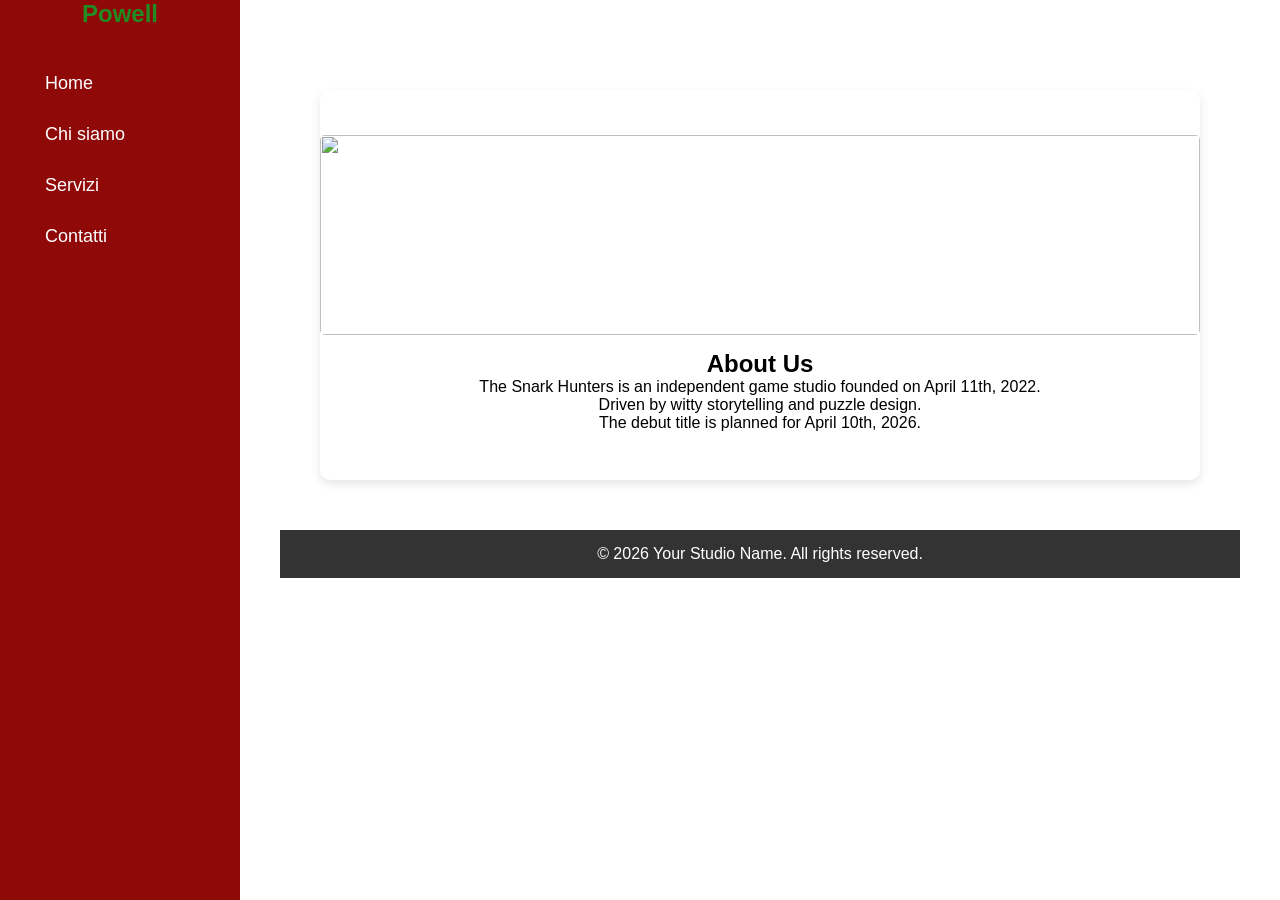
==== about-us.html @ fcf7a2ce "Add files via upload" ====
<html lang=it>
<head>
	<meta charset="UTF-8">
	<meta name="viewport" content="width=device-width, initial-scale=1.0">
	<link rel="stylesheet" href="style.css">
	<title>Powell Chi siamo</title>
</head>
<body>

<nav>
  <h2>Powell</h2>
  <ul>
    <li><a href="index.html">Home</a></li>
    <li><a href="chi-siamo.html">Chi siamo</a></li>
    <li><a href="servizi.html">Servizi</a></li>
    <li><a href="contatti.html">Contatti</a></li>
  </ul>
</nav>

<main>
<div class="container">
  <div class="cards">
    <div class="card">
      <img style="max-width:auto; max-height:200px" src="img/team/team.jpg">
	      <h2>About Us</h2>
          <!-- Descrizione dell'azienda-->
	        <p>The Snark Hunters is an independent game studio founded on April 11th, 2022.</p>
    <p>Driven by witty storytelling and puzzle design.</p>
    <p>The debut title is planned for April 10th, 2026.</p>
	        <br>
    </div>
  </div>
</div>

<footer>
  © 2026 Your Studio Name. All rights reserved.
</footer>
</html>
---- style.css ----
* {
box-sizing: border-box;
margin: 0;
padding: 0;
font-family: "Segoe UI", sans-serif;
}

body {
    display: flex;
	/* font-family: Arial, Helvetica, sans-serif; */
	min-height: 100vh;
    background-color: #ffffff;
	/* color: #333;
	line-height: 1.6; */
}

nav {
    width: 240px;
	background-color: #8f0909;
	padding: 20px 0c;
    color: rgb(0, 110, 255);
}

nav h2 {
	text-align: center;
    margin-bottom: 30px;
    color:forestgreen;
}

nav ul {
    list-style: none;
    color:aquamarine;
}

nav ul li a {
    display: block;
    padding: 15px 25px;
    color: white;
    text-decoration: none;
    font-size: 18px;
    font-weight: 500;
}

nav ul li a:hover {
    background-color: #6d684c;
}

main {
    flex: 1;
    padding: 40px;
}

.hero img {
    width: 100%;
    height: 300px;
    object-fit: cover;
    border-radius: 10px;
    margin-bottom: 20px;
}

.cards {
    display: grid;
    grid-template-columns: repeat(auto-fit, minmax(300px, 1fr));
    gap: 20px;
    margin-top: 10px;    
    align-items: center;
    align-content: center;
}


.card {
    background: rgb(255, 255, 255);
    border-radius: 10px;
    overflow: hidden;
    box-shadow: 0 4px 10px rgba(0,0,0,0.1);
    padding-top: 30px;
    padding-bottom: 30px;
    align-items: center;
}

.card img {
    width: 100%;
    height: 200px;
    object-fit: cover;
}

.card div{
    padding: 15px;
    align-items: center;
    align-content: center;
}

@media (max-width: 768px) {
    body {
        flex-direction: column;
    }

    nav {
        width: 100%;
    }

    nav ul {
        display: flex;
        justify-content: center;
    }

    nav ul li a {
        padding: 15px;
    }
}

footer.fixed {
    position: fixed;   /* lo fissa sullo schermo */
    bottom: 0;         /* attaccato in basso */
    left: 0;           /* parte da sinistra */
    width: 100%;       /* occupa tutta la larghezza */
    background-color: #333;  /* stesso colore del footer */
    color: white;
    text-align: center;
    padding: 15px 0;
    z-index: 1000;     /* resta sopra altri elementi */
    display: flex;
    font-size: 0.9rem;
}





nav a:hover {
	color: #3700ff;

}

.container {
    flex: 1;
    max-width: auto;
    margin: 20px;
    background: white;
    padding: 20px;
    border-radius: 8px;
    text-align: center;
    align-items: center;
    align-self: center;
}

textarea {
  width: 300px;
  height: 150px;
}

/* 
h1{
    color: #222;
    margin-bottom: 5px;
}

h2{
    color: #444;
    margin: 5px 0 5px;
}

h3{
    color: #666;
    margin-bottom: 10px;
} */

/* 
p {
   margin-bottom: 15px;  
}
*/
img {
    width: 100%;
    height: auto;
    margin: 15px 0;
    border-radius: 5px;
}

table {
    width: 100%;
    border-collapse: collapse;
    margin-top: 15px;
}

table th, table td {
    border: 1px solid #000;
    padding: 10px;
    text-align: center;
}

table th {
    background-color: #eee;
    font-size: 15px;
}


ul{
    margin-left: 20px;
    margin-bottom: 15px;
}
/*
form {
    max-width: 50%;
    text-align: center;
    align-items: center;
}
*/
label{
    font-weight: bold;
    text-align: center;
    width: 50%;
}

input, textarea, select, button{
    width:100%;
    padding: 8px;
    margin-top: 5px;
    margin-bottom: 15px;
    align-items: center;
    align-content: center;
}

textarea{
    resize: vertical;
    width: 50%;
    align-items: center;
    text-align: center;
}

button {
    background-color: #333;
    color: white;
    border: none;
    cursor: pointer;
}

button:hover{
    background-color: #555;
}

footer {
    background-color: #333;
    color: white;
    text-align: center;
    padding: 15px;
    margin-top: 30px;
    
}

/*

.help-box {
    position: relative;
    display: inline-block;
    padding: 10px 15px;
    background-color: #3498db;
    color: white;
    border-radius: 5px;
    font-weight: bold;
    cursor: pointer;
}

.help-text{
    display: none;
    position: absolute;
    top: 120%;
    left: 50%;
    transform: translateX(-50%);
    width: 320px;
    padding: 12px;
    background-color: #fefefe;
    color: #000;
    border: 1px solid #333;
    border-radius: 5px;
    box-shadow: 3px 3px 10px rgba(0,0,0.25);
    z-index: 10;
}

/* Mostra il testo al passaggio del mouse */ /*
.help-box:hover .help-text {
    display: block;
}

*/
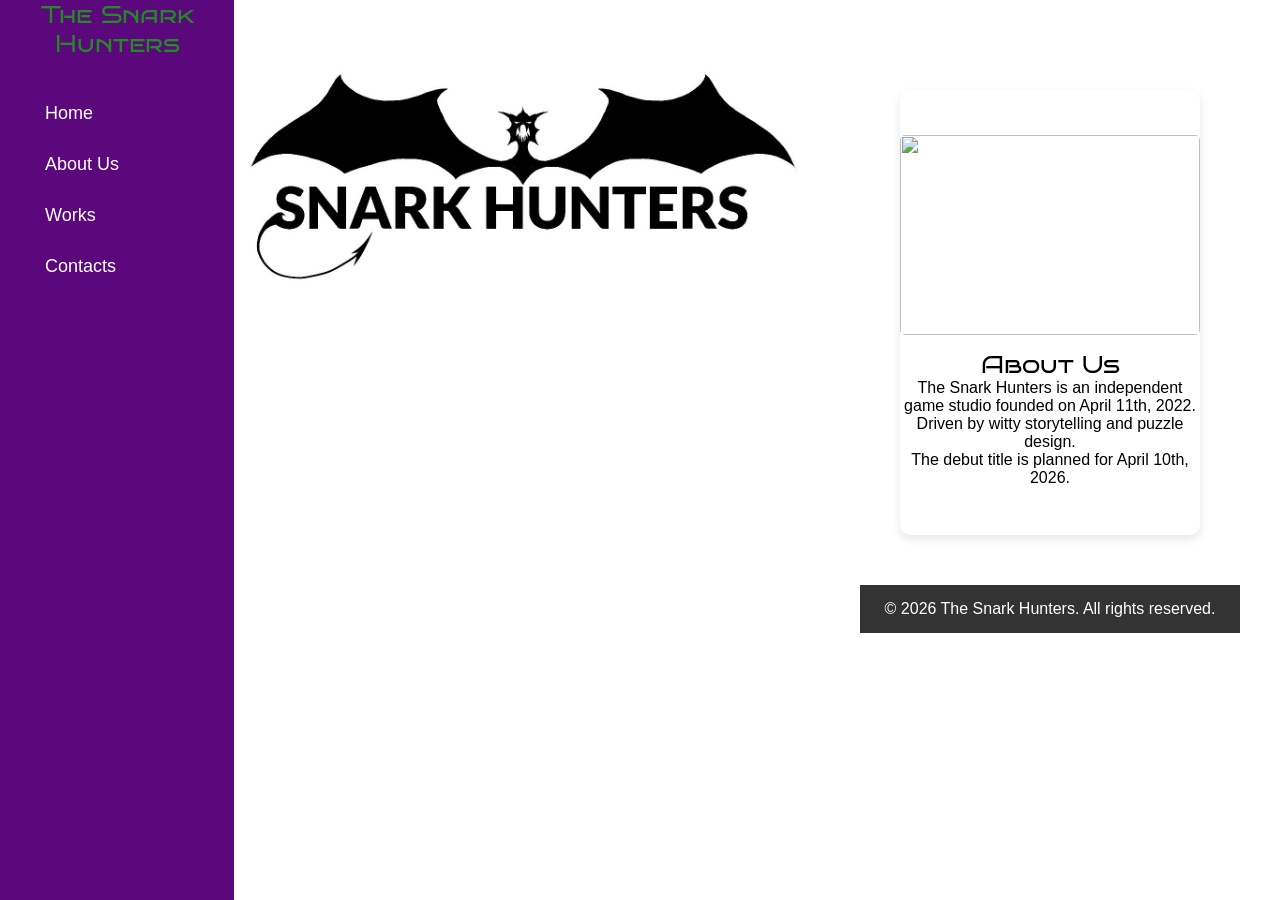
==== commit c2e8a242: "Add files via upload" ====
--- a/about-us.html
+++ b/about-us.html
@@ -1,21 +1,46 @@
-<html lang=it>
+<!DOCTYPE html>
+<html lang="it">
 <head>
-	<meta charset="UTF-8">
-	<meta name="viewport" content="width=device-width, initial-scale=1.0">
-	<link rel="stylesheet" href="style.css">
-	<title>Powell Chi siamo</title>
-</head>
+  <meta charset="UTF-8">
+  <meta name="viewport" content="width=device-width, initial-scale=1">
+ <link rel="stylesheet" href="style.css">
+  <title>About Us - The Snark Hunters</title>
+  <link rel="preconnect" href="https://fonts.googleapis.com">
+<link rel="preconnect" href="https://fonts.gstatic.com" crossorigin>
+<link href="https://fonts.googleapis.com/css2?family=Amatic+SC:wght@400;700&family=Bangers&family=Bruno+Ace+SC&family=Cabin:ital,wght@0,400..700;1,400..700&family=Esteban&family=Raleway:ital,wght@0,100..900;1,100..900&family=Unica+One&display=swap" rel="stylesheet">
+  <style>
+  h1 {
+  font-family: "Unica One", sans-serif;
+  font-weight: 400;
+  font-style: normal;
+  }
+  h2 {
+  font-family: "Bruno Ace SC", sans-serif;
+  font-weight: 400;
+  font-style: normal;
+}
+  </style>
+  <link rel="stylesheet" href="https://cdnjs.cloudflare.com/ajax/libs/font-awesome/6.5.1/css/all.min.css">
+  </head>
 <body>
-
+ 
 <nav>
-  <h2>Powell</h2>
+  <h2>The Snark Hunters</h2>
   <ul>
     <li><a href="index.html">Home</a></li>
-    <li><a href="chi-siamo.html">Chi siamo</a></li>
-    <li><a href="servizi.html">Servizi</a></li>
-    <li><a href="contatti.html">Contatti</a></li>
+   <li><a href="about-us.html">About Us</a></li>
+    <li><a href="works.html">Works</a></li>
+    <li><a href="contacts.html">Contacts</a></li>
   </ul>
 </nav>
+
+
+  <section class="hero">
+	<img src="img/team/snark_logo_1.jpg">
+		<div class="game-card">
+		</div>
+	<p></p><br>
+  </section>
 
 <main>
 <div class="container">
@@ -33,6 +58,6 @@
 </div>
 
 <footer>
-  © 2026 Your Studio Name. All rights reserved.
+  © 2026 The Snark Hunters. All rights reserved.
 </footer>
 </html>
--- a/style.css
+++ b/style.css
@@ -16,7 +16,7 @@
 
 nav {
     width: 240px;
-	background-color: #8f0909;
+	background-color: #5b087c;
 	padding: 20px 0c;
     color: rgb(0, 110, 255);
 }
